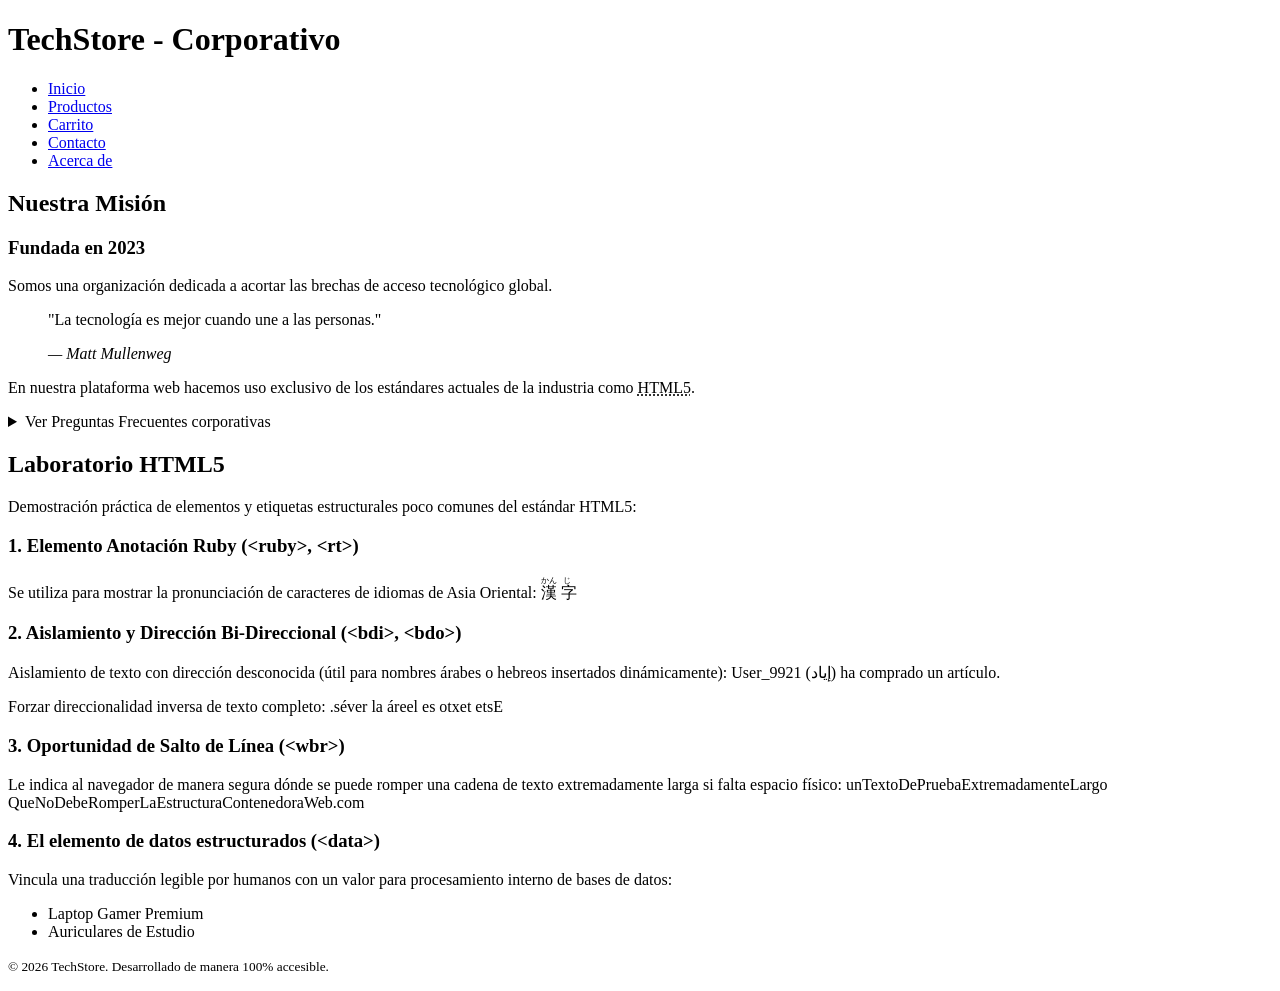
==== Proyecto HTML/acerca.html @ 65354253 "Add files via upload" ====
<!DOCTYPE html>
<html lang="es">
<head>
    <meta charset="UTF-8">
    <meta name="viewport" content="width=device-width, initial-scale=1.0">
    <title>TechStore Online - Acerca De & Laboratorio</title>
</head>
<body>

    <header>
        <h1>TechStore - Corporativo</h1>
        <nav>
            <ul>
                <li><a href="index.html">Inicio</a></li>
                <li><a href="productos.html">Productos</a></li>
                <li><a href="carrito.html">Carrito</a></li>
                <li><a href="contacto.html">Contacto</a></li>
                <li><a href="acerca.html">Acerca de</a></li>
            </ul>
        </nav>
    </header>

    <main>
        <section class="historia-empresa">
            <h2>Nuestra Misión</h2>
            <article>
                <h3>Fundada en <time datetime="2023">2023</time></h3>
                <p>Somos una organización dedicada a acortar las brechas de acceso tecnológico global.</p>
                <blockquote>
                    <p>"La tecnología es mejor cuando une a las personas."</p>
                    <cite>— Matt Mullenweg</cite>
                </blockquote>
                <p>En nuestra plataforma web hacemos uso exclusivo de los estándares actuales de la industria como <abbr title="HyperText Markup Language 5">HTML5</abbr>.</p>
            </article>

            <details>
                <summary>Ver Preguntas Frecuentes corporativas</summary>
                <p>Ofrecemos despachos garantizados con cobertura a todas las regiones del país.</p>
            </details>
        </section>

        <section class="laboratorio-html5">
            <h2>Laboratorio HTML5</h2>
            <p>Demostración práctica de elementos y etiquetas estructurales poco comunes del estándar HTML5:</p>

            <article>
                <h3>1. Elemento Anotación Ruby (&lt;ruby&gt;, &lt;rt&gt;)</h3>
                <p>
                    Se utiliza para mostrar la pronunciación de caracteres de idiomas de Asia Oriental:
                    <ruby>
                        漢 <rt>かん</rt>
                        字 <rt>じ</rt>
                    </ruby>
                </p>
            </article>

            <article>
                <h3>2. Aislamiento y Dirección Bi-Direccional (&lt;bdi&gt;, &lt;bdo&gt;)</h3>
                <p>Aislamiento de texto con dirección desconocida (útil para nombres árabes o hebreos insertados dinámicamente): <bdi>User_9921 (إياد)</bdi> ha comprado un artículo.</p>
                <p>Forzar direccionalidad inversa de texto completo: <bdo dir="rtl">Este texto se leerá al revés.</bdo></p>
            </article>

            <article>
                <h3>3. Oportunidad de Salto de Línea (&lt;wbr&gt;)</h3>
                <p>Le indica al navegador de manera segura dónde se puede romper una cadena de texto extremadamente larga si falta espacio físico: unTextoDePruebaExtremadamenteLargo<wbr>QueNoDebeRomperLaEstructuraContenedoraWeb.com</p>
            </article>

            <article>
                <h3>4. El elemento de datos estructurados (&lt;data&gt;)</h3>
                <p>Vincula una traducción legible por humanos con un valor para procesamiento interno de bases de datos:</p>
                <ul>
                    <li><data value="SKU-1001">Laptop Gamer Premium</data></li>
                    <li><data value="SKU-1002">Auriculares de Estudio</data></li>
                </ul>
            </article>
        </section>
    </main>

    <footer>
        <p><small>&copy; 2026 TechStore. Desarrollado de manera 100% accesible.</small></p>
    </footer>

</body>
</html>
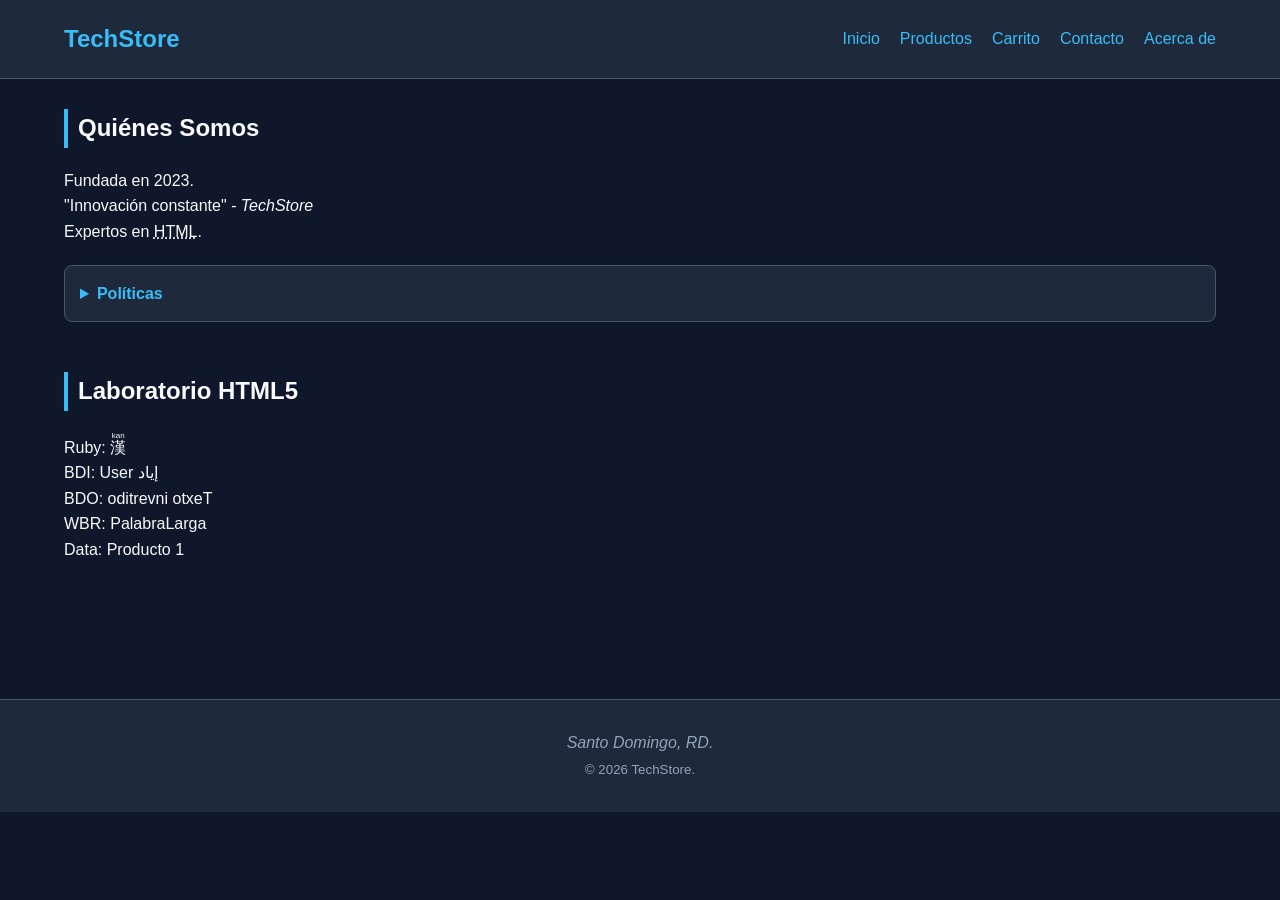
==== commit 06c00536: "Add files via upload" ====
--- a/Proyecto HTML/acerca.html
+++ b/Proyecto HTML/acerca.html
@@ -3,12 +3,13 @@
 <head>
     <meta charset="UTF-8">
     <meta name="viewport" content="width=device-width, initial-scale=1.0">
-    <title>TechStore Online - Acerca De & Laboratorio</title>
+    <title>TechStore Online - Acerca De</title>
+    <link rel="stylesheet" href="style.css">
 </head>
 <body>
 
     <header>
-        <h1>TechStore - Corporativo</h1>
+        <div class="logo"><h1>TechStore</h1></div>
         <nav>
             <ul>
                 <li><a href="index.html">Inicio</a></li>
@@ -21,63 +22,32 @@
     </header>
 
     <main>
-        <section class="historia-empresa">
-            <h2>Nuestra Misión</h2>
+        <section>
+            <h2>Quiénes Somos</h2>
             <article>
-                <h3>Fundada en <time datetime="2023">2023</time></h3>
-                <p>Somos una organización dedicada a acortar las brechas de acceso tecnológico global.</p>
-                <blockquote>
-                    <p>"La tecnología es mejor cuando une a las personas."</p>
-                    <cite>— Matt Mullenweg</cite>
-                </blockquote>
-                <p>En nuestra plataforma web hacemos uso exclusivo de los estándares actuales de la industria como <abbr title="HyperText Markup Language 5">HTML5</abbr>.</p>
+                <p>Fundada en <time datetime="2023">2023</time>.</p>
+                <blockquote>"Innovación constante" <cite>- TechStore</cite></blockquote>
+                <p>Expertos en <abbr title="HyperText Markup Language">HTML</abbr>.</p>
             </article>
-
             <details>
-                <summary>Ver Preguntas Frecuentes corporativas</summary>
-                <p>Ofrecemos despachos garantizados con cobertura a todas las regiones del país.</p>
+                <summary>Políticas</summary>
+                <p>Envíos a todo el país.</p>
             </details>
         </section>
 
-        <section class="laboratorio-html5">
+        <section>
             <h2>Laboratorio HTML5</h2>
-            <p>Demostración práctica de elementos y etiquetas estructurales poco comunes del estándar HTML5:</p>
-
-            <article>
-                <h3>1. Elemento Anotación Ruby (&lt;ruby&gt;, &lt;rt&gt;)</h3>
-                <p>
-                    Se utiliza para mostrar la pronunciación de caracteres de idiomas de Asia Oriental:
-                    <ruby>
-                        漢 <rt>かん</rt>
-                        字 <rt>じ</rt>
-                    </ruby>
-                </p>
-            </article>
-
-            <article>
-                <h3>2. Aislamiento y Dirección Bi-Direccional (&lt;bdi&gt;, &lt;bdo&gt;)</h3>
-                <p>Aislamiento de texto con dirección desconocida (útil para nombres árabes o hebreos insertados dinámicamente): <bdi>User_9921 (إياد)</bdi> ha comprado un artículo.</p>
-                <p>Forzar direccionalidad inversa de texto completo: <bdo dir="rtl">Este texto se leerá al revés.</bdo></p>
-            </article>
-
-            <article>
-                <h3>3. Oportunidad de Salto de Línea (&lt;wbr&gt;)</h3>
-                <p>Le indica al navegador de manera segura dónde se puede romper una cadena de texto extremadamente larga si falta espacio físico: unTextoDePruebaExtremadamenteLargo<wbr>QueNoDebeRomperLaEstructuraContenedoraWeb.com</p>
-            </article>
-
-            <article>
-                <h3>4. El elemento de datos estructurados (&lt;data&gt;)</h3>
-                <p>Vincula una traducción legible por humanos con un valor para procesamiento interno de bases de datos:</p>
-                <ul>
-                    <li><data value="SKU-1001">Laptop Gamer Premium</data></li>
-                    <li><data value="SKU-1002">Auriculares de Estudio</data></li>
-                </ul>
-            </article>
+            <p>Ruby: <ruby>漢 <rt>kan</rt></ruby></p>
+            <p>BDI: <bdi>User إياد</bdi></p>
+            <p>BDO: <bdo dir="rtl">Texto invertido</bdo></p>
+            <p>WBR: Palabra<wbr>Larga</p>
+            <p>Data: <data value="SKU123">Producto 1</data></p>
         </section>
     </main>
 
     <footer>
-        <p><small>&copy; 2026 TechStore. Desarrollado de manera 100% accesible.</small></p>
+        <address><p>Santo Domingo, RD.</p></address>
+        <p><small>&copy; 2026 TechStore.</small></p>
     </footer>
 
 </body>
--- a/Proyecto HTML/style.css
+++ b/Proyecto HTML/style.css
@@ -0,0 +1,424 @@
+/* ==========================================================================
+   style.css - Diseño para TechStore Online
+   ========================================================================== */
+
+/* 1. Variables y reseteo básico */
+:root {
+    --bg-main: #0f172a;        /* Fondo principal (azul muy oscuro) */
+    --bg-card: #1e293b;        /* Fondo de tarjetas y secciones */
+    --bg-input: #334155;       /* Fondo de inputs */
+    --text-main: #f8fafc;      /* Texto principal (blanco) */
+    --text-muted: #94a3b8;     /* Texto secundario (gris claro) */
+    --accent: #38bdf8;         /* Color de acento (cyan) */
+    --accent-hover: #0ea5e9;   /* Color de acento al pasar el mouse */
+    --border-color: #475569;   /* Color de bordes */
+    --font-family: 'Segoe UI', Roboto, Helvetica, Arial, sans-serif;
+}
+
+* {
+    box-sizing: border-box;
+    margin: 0;
+    padding: 0;
+}
+
+body {
+    background-color: var(--bg-main);
+    color: var(--text-main);
+    font-family: var(--font-family);
+    line-height: 1.6;
+}
+
+a {
+    color: var(--accent);
+    text-decoration: none;
+    transition: color 0.3s;
+}
+
+a:hover {
+    color: var(--accent-hover);
+    text-decoration: underline;
+}
+
+img, video {
+    max-width: 100%;
+    height: auto;
+    border-radius: 8px;
+    display: block;
+}
+
+/* 2. Encabezado y Navegación */
+header {
+    background-color: var(--bg-card);
+    border-bottom: 1px solid var(--border-color);
+    padding: 20px 5%;
+    display: flex;
+    justify-content: space-between;
+    align-items: center;
+    flex-wrap: wrap;
+    margin-bottom: 30px;
+}
+
+header .logo h1 {
+    color: var(--accent);
+    font-size: 24px;
+}
+
+header form {
+    display: flex;
+    width: 40%;
+}
+
+header form input {
+    width: 100%;
+    padding: 10px;
+    background-color: var(--bg-input);
+    border: 1px solid var(--border-color);
+    color: var(--text-main);
+    border-radius: 4px 0 0 4px;
+    outline: none;
+}
+
+header form button {
+    padding: 10px 20px;
+    background-color: var(--accent);
+    color: var(--bg-main);
+    border: none;
+    border-radius: 0 4px 4px 0;
+    font-weight: bold;
+    cursor: pointer;
+}
+
+header nav ul {
+    list-style: none;
+    display: flex;
+    gap: 20px;
+}
+
+/* 3. Estructura Principal */
+main {
+    padding: 0 5%;
+    min-height: 60vh;
+}
+
+section {
+    margin-bottom: 50px;
+}
+
+h2 {
+    margin-bottom: 20px;
+    border-left: 4px solid var(--accent);
+    padding-left: 10px;
+    color: var(--text-main);
+}
+
+/* 4. Banner Promocional */
+.banner-promocional {
+    background-color: var(--bg-card);
+    border: 1px solid var(--border-color);
+    border-radius: 12px;
+    padding: 40px;
+    display: flex;
+    flex-direction: column;
+    position: relative;
+}
+
+.banner-promocional figure {
+    position: absolute;
+    right: 40px;
+    top: 20px;
+    width: 300px;
+}
+
+.banner-promocional figure img {
+    width: 100%;
+}
+
+.banner-promocional h1 {
+    font-size: 32px;
+    margin-bottom: 15px;
+    max-width: 60%;
+}
+
+.banner-promocional p {
+    font-size: 18px;
+    color: var(--text-muted);
+    margin-bottom: 20px;
+    max-width: 60%;
+}
+
+.banner-promocional button {
+    align-self: flex-start;
+    padding: 12px 24px;
+    background-color: var(--accent);
+    color: var(--bg-main);
+    border: none;
+    border-radius: 6px;
+    font-weight: bold;
+    cursor: pointer;
+}
+
+/* 5. Categorías y Productos (Grid) */
+.categorias-destacadas nav {
+    display: grid;
+    grid-template-columns: repeat(auto-fit, minmax(200px, 1fr));
+    gap: 20px;
+}
+
+.categorias-destacadas article {
+    background-color: var(--bg-card);
+    padding: 20px;
+    border-radius: 8px;
+    text-align: center;
+    border: 1px solid var(--border-color);
+}
+
+.productos-destacados {
+    display: grid;
+    grid-template-columns: repeat(auto-fit, minmax(250px, 1fr));
+    gap: 25px;
+}
+
+.producto-tarjeta {
+    background-color: var(--bg-card);
+    border: 1px solid var(--border-color);
+    border-radius: 8px;
+    padding: 20px;
+    display: flex;
+    flex-direction: column;
+    transition: transform 0.2s;
+}
+
+.producto-tarjeta:hover {
+    transform: translateY(-5px);
+    border-color: var(--accent);
+}
+
+.producto-tarjeta header h3 {
+    font-size: 18px;
+    margin-bottom: 15px;
+    min-height: 44px;
+}
+
+.producto-tarjeta img {
+    width: 100%;
+    height: 200px;
+    object-fit: cover;
+    margin-bottom: 15px;
+}
+
+.producto-tarjeta p {
+    color: var(--text-muted);
+    font-size: 14px;
+    flex-grow: 1;
+}
+
+.producto-tarjeta footer {
+    margin-top: 15px;
+}
+
+.producto-tarjeta footer strong {
+    font-size: 20px;
+    color: var(--text-main);
+    display: block;
+    margin-bottom: 10px;
+}
+
+.producto-tarjeta footer button {
+    width: 100%;
+    padding: 10px;
+    background-color: transparent;
+    border: 1px solid var(--accent);
+    color: var(--accent);
+    border-radius: 6px;
+    font-weight: bold;
+    cursor: pointer;
+    transition: all 0.3s;
+}
+
+.producto-tarjeta footer button:hover:not(:disabled) {
+    background-color: var(--accent);
+    color: var(--bg-main);
+}
+
+.producto-tarjeta footer button:disabled {
+    border-color: var(--border-color);
+    color: var(--border-color);
+    cursor: not-allowed;
+}
+
+mark {
+    background-color: #34d399;
+    color: var(--bg-main);
+    padding: 2px 6px;
+    border-radius: 4px;
+    font-size: 12px;
+    font-weight: bold;
+}
+
+/* 6. Layout con Aside (Filtros) */
+aside {
+    float: left;
+    width: 25%;
+    background-color: var(--bg-card);
+    padding: 20px;
+    border-radius: 8px;
+    border: 1px solid var(--border-color);
+}
+
+aside fieldset {
+    border: none;
+}
+
+aside legend {
+    color: var(--accent);
+    font-weight: bold;
+    margin-bottom: 15px;
+}
+
+aside p {
+    margin-bottom: 15px;
+}
+
+aside label {
+    display: block;
+    margin-bottom: 5px;
+    font-size: 14px;
+}
+
+aside input[type="text"], 
+aside input[type="range"],
+aside select {
+    width: 100%;
+    padding: 8px;
+    background-color: var(--bg-input);
+    border: 1px solid var(--border-color);
+    color: var(--text-main);
+    border-radius: 4px;
+}
+
+aside button {
+    width: 100%;
+    padding: 10px;
+    margin-top: 10px;
+    border-radius: 4px;
+    font-weight: bold;
+    cursor: pointer;
+    border: none;
+}
+
+aside button[type="submit"] {
+    background-color: var(--accent);
+    color: var(--bg-main);
+}
+
+aside button[type="reset"] {
+    background-color: transparent;
+    border: 1px solid var(--border-color);
+    color: var(--text-muted);
+}
+
+.listado-productos {
+    float: right;
+    width: 72%;
+    display: grid;
+    grid-template-columns: repeat(auto-fit, minmax(250px, 1fr));
+    gap: 20px;
+}
+
+/* 7. Tablas (Carrito y Detalles) */
+table {
+    width: 100%;
+    border-collapse: collapse;
+    background-color: var(--bg-card);
+    border-radius: 8px;
+    overflow: hidden;
+    margin-bottom: 20px;
+}
+
+caption {
+    text-align: left;
+    font-weight: bold;
+    color: var(--accent);
+    margin-bottom: 10px;
+    font-size: 18px;
+}
+
+th, td {
+    padding: 15px;
+    text-align: left;
+    border-bottom: 1px solid var(--border-color);
+}
+
+th {
+    background-color: var(--bg-input);
+}
+
+tfoot td {
+    background-color: var(--bg-input);
+}
+
+/* 8. Formularios de Contacto */
+.contacto-seccion form {
+    background-color: var(--bg-card);
+    padding: 30px;
+    border-radius: 8px;
+    border: 1px solid var(--border-color);
+    max-width: 600px;
+    margin: 0 auto;
+}
+
+.contacto-seccion input:not([type="checkbox"]):not([type="radio"]):not([type="color"]):not([type="range"]),
+.contacto-seccion textarea {
+    width: 100%;
+    padding: 10px;
+    background-color: var(--bg-input);
+    border: 1px solid var(--border-color);
+    color: var(--text-main);
+    border-radius: 4px;
+    font-family: inherit;
+}
+
+.contacto-seccion button {
+    padding: 10px 20px;
+    background-color: var(--accent);
+    color: var(--bg-main);
+    border: none;
+    border-radius: 4px;
+    font-weight: bold;
+    cursor: pointer;
+    margin-right: 10px;
+}
+
+/* 9. Detalles y Pie de página */
+details {
+    background-color: var(--bg-card);
+    padding: 15px;
+    border-radius: 8px;
+    border: 1px solid var(--border-color);
+    margin-top: 20px;
+}
+
+summary {
+    cursor: pointer;
+    color: var(--accent);
+    font-weight: bold;
+}
+
+footer {
+    background-color: var(--bg-card);
+    border-top: 1px solid var(--border-color);
+    text-align: center;
+    padding: 30px 5%;
+    margin-top: 50px;
+    color: var(--text-muted);
+}
+
+/* 10. Responsivo Básico */
+@media (max-width: 900px) {
+    header form { width: 100%; margin: 15px 0; order: 3; }
+    header nav { width: 100%; display: flex; justify-content: center; }
+    .banner-promocional figure { display: none; }
+    .banner-promocional h1, .banner-promocional p { max-width: 100%; }
+    aside { width: 100%; float: none; margin-bottom: 30px; }
+    .listado-productos { width: 100%; float: none; }
+}
